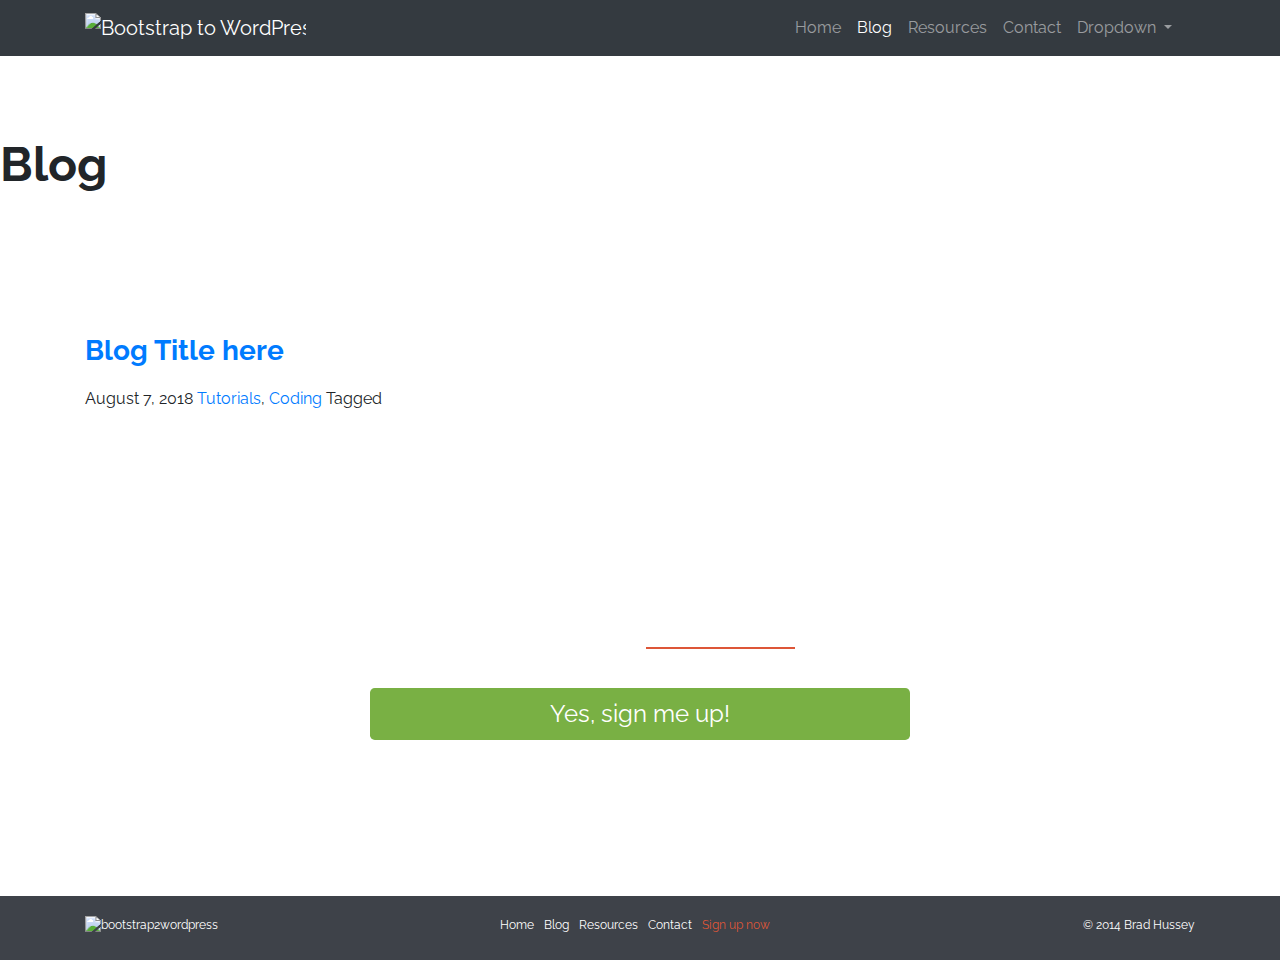
==== B2W/blog.html @ 50691cf5 "dfgdf" ====
<html lang="en">

<head>
    <meta charset="UTF-8">
    <meta name="viewport" content="width=device-width, initial-scale=1.0">
    <meta http-equiv="X-UA-Compatible" content="ie=edge">
    <title>Bootstrap to WordPress</title>
    <link rel="stylesheet" href="https://maxcdn.bootstrapcdn.com/bootstrap/4.0.0/css/bootstrap.min.css" integrity="sha384-Gn5384xqQ1aoWXA+058RXPxPg6fy4IWvTNh0E263XmFcJlSAwiGgFAW/dAiS6JXm"
        crossorigin="anonymous">
    <link rel="stylesheet" href="https://maxcdn.bootstrapcdn.com/font-awesome/4.7.0/css/font-awesome.min.css">
    <link rel="stylesheet" href="https://use.typekit.net/mcg1lsg.css">
    <link rel="stylesheet" href="assets/css/style.css">
    <link href="https://fonts.googleapis.com/css?family=Raleway:400,700" rel="stylesheet">
</head>

<body class="blog">
    <!-- HEADER =================================================================================== -->
    <header class="site-header" role="banner">
        <!--  NAV BAR -->
        <nav class="navbar navbar-expand-lg navbar-dark bg-dark navbar-fixed-top">
            <div class="container navbar-container">
                <a class="navbar-brand" href="#">
                    <img src="assets/img/logo.png" alt="Bootstrap to WordPress">
                </a>
                <button class="navbar-toggler" type="button" data-toggle="collapse" data-target="#navbarSupportedContent" aria-controls="navbarSupportedContent"
                    aria-expanded="false" aria-label="Toggle navigation">
                    <span class="navbar-toggler-icon"></span>
                </button>

                <div class="container navbar-container">
                    <div class="collapse navbar-collapse" id="navbarSupportedContent">
                        <ul class="navbar-nav ml-auto">
                            <li class="nav-item">
                                <a class="nav-link" href="#">Home
                                    <span class="sr-only">(current)</span>
                                </a>
                            </li>
                            <li class="nav-item active">
                                <a class="nav-link" href="blog.html">Blog</a>
                            </li>
                            <li class="nav-item">
                                <a class="nav-link" href="resources.html">Resources</a>
                            </li>
                            <li class="nav-item">
                                <a class="nav-link" href="contact.html">Contact</a>
                            </li>
                            <li class="nav-item dropdown">
                                <a class="nav-link dropdown-toggle" href="#" id="navbarDropdown" role="button" data-toggle="dropdown" aria-haspopup="true"
                                    aria-expanded="false">
                                    Dropdown
                                </a>
                                <div class="dropdown-menu" aria-labelledby="navbarDropdown">
                                    <a class="dropdown-item" href="#">Action</a>
                                    <a class="dropdown-item" href="#">Another action</a>
                                    <div class="dropdown-divider"></div>
                                    <a class="dropdown-item" href="#">Something else here</a>
                                </div>
                            </li>
                        </ul>
                    </div>
                </div>
        </nav>
    </header>

<section class="eature-image feature-image-default-alt" data-type="background" data-speed="2">
    <h1 class="page-title">Blog</h1>
</section>

<!-- BLOG CONTENT -->
<!-- ========================================================================================================== -->
<div class="container">
    <div class="row" id="primary">
        <main id="content" class="col-sm-8" role="main">
            <article class="post">
                <header>
                    <h3><a href="post.html">Blog Title here</a></h3>
                    <div class="post-details">
                        <span class="glyphicon glyphicon-user"></span>
                        <span class="glyphicon glyphicon-time"></span>
                        <time>August 7, 2018</time>
                        <span class="glyphicon glyphicon-folder-open-alt"></span>
                        <a href="#">Tutorials</a>, <a href="">Coding</a>
                        <span class="glyphicon glyphicon-tags"></span> Tagged <a href=""></a>
                    </div> <!-- post-details -->
                </header>
                <div class="post-image">

                </div> <!-- post-image -->
                <div class="post-excerpt">

                </div>
            </article> <!-- article -->
        </main> <!-- content -->
    </div> <!-- row -->
</div> <!-- container -->






















































































        <!-- SIGN UP SECTION ========================================================================= -->
        <section id="signup" data-type="background" data-speed="4">
            <div class="container">
                <div class="row justify-content-center">
                    <div class="col-sm-6 col-sm-offset-3">
                        <h2>Are You ready to take your coding skills to the <strong>next level</strong>?</h2>
                        <p><a href="#" class="btn btn-lg btn-block btn-success">Yes, sign me up!</a></p>
                    </div>
                </div>
            </div>
        </section>
    
    
        <!-- FOOTER ========================================================================= -->
        <footer>
         <div class="container">
             <div class="row">
            <div class="col-sm-3">
                <p><a href="#"><img src="assets/img/logo.png" alt="bootstrap2wordpress"></a></p>
            </div><!--  end col -->
       
         <div class="col-sm-6">
             <nav>
                 <ul class="list-unstyled d-flex justify-content-center">
                     <li><a href="Home">Home</a></li>
                     <li><a href="Blog">Blog</a></li>
                     <li><a href="Resources">Resources</a></li>
                     <li><a href="Contact">Contact</a></li>
                     <li class="signup-link"><a href="">Sign up now</a></li>
                 </ul>
             </nav>
         </div><!-- end col -->
         <div class="col-sm-3">
             <p class="pull-right">&copy; 2014 Brad Hussey</p>
         </div>
        </div>
        </div><!-- container -->
        </footer>
    
    
        <!-- MODAL ========================================================================= -->
     
            <!-- Button trigger modal -->
            <!-- Modal -->
            <div class="modal fade" class="modal-width" id="myModal" tabindex="-1" role="dialog" aria-labelledby="exampleModalCenterTitle"
                aria-hidden="true">
                <div class="modal-dialog modal-lg modal-dialog-centered" role="document">
                    <div class="modal-content">
                        <div class="modal-header">
                            <h5 class="modal-title" id="exampleModalLongTitle">Subscribe to our Mailing List</h5>
                            <button type="button" class="close" data-dismiss="modal" aria-label="Close">
                                <span aria-hidden="true">&times;</span>
                            </button>
                        </div>
                        <div class="modal-body">
                            <div class="container-fluid">
                                <div class="row">
                                    <p>simply enter your name and email! As a thank you for joining us, we're going to give you
                                        one of our best-selling courses,
                                        <em>for free!</em>
                                    </p>
                                </div>
                                <div class="row flex-row justify-content-between">
                                    <div class="col-5">
                                        <input type="text" class="form-control" id="subscribe-name" placeholder="Your First name">
                                    </div>
    
                                    <div class="col-5">
                                        <input type="text" class="form-control" id="subscribe-email" placeholder="and your email">
                                    </div>
    
                                    <div class="col-2">
                                        <input type="submit" class="btn btn-danger" value="subscribe">
                                    </div>
                                </div>
                            </div>
                        </div>
                    </div>
                </div>
            </div>
    
        <!-- BOOTSTRAP CORE JAVASCRIPT =========================================================================-->
        <script src="https://code.jquery.com/jquery-3.2.1.slim.min.js" integrity="sha384-KJ3o2DKtIkvYIK3UENzmM7KCkRr/rE9/Qpg6aAZGJwFDMVNA/GpGFF93hXpG5KkN"
            crossorigin="anonymous"></script>
        <script src="https://cdnjs.cloudflare.com/ajax/libs/popper.js/1.12.9/umd/popper.min.js" integrity="sha384-ApNbgh9B+Y1QKtv3Rn7W3mgPxhU9K/ScQsAP7hUibX39j7fakFPskvXusvfa0b4Q"
            crossorigin="anonymous"></script>
        <script src="https://maxcdn.bootstrapcdn.com/bootstrap/4.0.0/js/bootstrap.min.js" integrity="sha384-JZR6Spejh4U02d8jOt6vLEHfe/JQGiRRSQQxSfFWpi1MquVdAyjUar5+76PVCmYl"
            crossorigin="anonymous"></script>
    
    </body>
    
    
    </html>
---- B2W/assets/css/style.css ----
/* COLOR REFERENCES 
Green: #79b044
Salmon: #dd5638
Blue Gray: #3e4249 */

body {
  font-family: 'proxima-nova', 'Raleway', Helvetica, sans-serif;
  font-family: 'Raleway', sans-serif;
  font-size: 16px;
  background: url('../img/tile.jpg') top left repeat;
}

/* GLOBAL */

h1,
h2,
h3,
h4,
h5,
h6 {
  -webkit-font-smoothing: antialiased;
  text-rendering: optimizelegibility;
  font-weight: bold;
}

h1 {
  font-size: 3em;
}

h1,
h2 {
  margin: 0 0 40px;
}

h3 {
  margin: 20px 0;
}

h4 {
  font-size: 18px;
}

p.lead {
  font-weight: normal;
}

a:link a:visited {
  color: #dd5638;
}

a:hover {
  text-decoration: none;
  color: #c9302c;
}

img {
  max-width: 100%;
}

.modal-content {
  background: url('../img/tile.jpg') top left repeat;
}

.badge.social {
  display: flex;
  background: #ccc;
  font-size: 24px;
  height: 40px;
  width: 40px;
  text-align: center;
  align-items: center;
  justify-content: center;
  margin: 0 5px 20px 0;
  padding: 0;
  -webkit-border-radius: 50px;
  -moz-border-radius: 50px;
  border-radius: 50px;
  color: white;
}

.badge.social.twitter:hover {
  background: #55acee;
}

.badge.social.facebook:hover {
  background: #3b5988;
}

.badge.social.gplus:hover {
  background: #db4b39;
}

#instructor .num {
  font-size: 30px;
  font-weight: bold;
  color: white;
  height: 140px;
  width: 140px;
  text-align: center;
  background: #dd5638;
  -webkit-border-radius: 100%;
  -moz-border-radius: 100%;
  border-radius: 100%;
  display: flex;
  justify-content: center;
  align-items: center;
}

#instructor .num span {
  display: block;
  font-size: 20px;
  font-weight: normal;
}

#kudos {
  text-align: center;
}

.testimonial {
  margin-bottom: 60px;
}

.testimonial img {
  border-radius: 50%;
  -moz-border-radius: 50%;
  -webkit-border-radius: 50%;
}

#signup {
  text-align: center;
  background: url('../img/hipster-stuff.jpg') center center repeat fixed;
  background-size: cover;
  color: white;
  padding: 140px 0;
}

#signup h2 {
  font-weight: normal;
}

#signup h2 strong {
  border-bottom: 2px solid #dd5638;
}

#signup .btn {
  font-size: 24px;
}

blockquote cite {
  display: block;
  color: #777;
  margin: 15px 0 0 0;
}

blockquote:before {
  display: none;
}

/*   hero */

#hero {
  background: url('../img/hero-bg.jpg') 50% 0 repeat fixed;
  background-repeat: no-repeat;
  min-height: 500px;
  padding: 40px 0;
  color: white;
  -webkit-font-smoothing: antialiased;
  text-rendering: optimizelegibility;
}

button.btn:focus {
  outline: none !important;
}

s .btn {
  font-weight: bold;
}

.btn-danger {
  background-color: #dd5638;
  border-collapse: #d95131;
}

.btn-success {
  background: #79b044;
  border: none;
}

.btn-success:hover {
  background: #6a9b3d;
  border-color: #6a9b3d;
}

#hero article {
  width: 100%;
  text-align: center;
}

#hero .hero-text {
  margin-top: 30px;
}

#price-timeline {
  margin: 30px 0 60px;
  text-align: center;
}

#price-timeline .price {
  display: inline-block;
  margin: 0 2% 0 0;
  width: 30%;
  padding: 10px 20px 30px;
  background: #3e4249;
  position: relative;
  vertical-align: top;
}

#price-timeline .price.active {
  background: #dd5638;
}

#price-timeline .price span {
  background: #101010;
  display: block;
  height: 70px;
  width: 70px;
  text-align: center;
  line-height: 70px;
  font-weight: bold;
  font-size: 24px;
  border-radius: 100%;
  -webkit-border-radius: 100%;
  -moz-border-radius: 100%;
  position: absolute;
  bottom: -35px;
  left: 50%;
  margin-left: -35px;
}

#price-timeline h4 {
  margin: 0 0 10px;
}

#price-timeline h4 small {
  color: white;
  font-weight: bold;
  display: block;
}

/* LAYOUT */

.row+.row {
  margin-top: 20px;
}

section {
  padding: 80px 0;
}

.section-header {
  text-align: center;
}

section h2 {
  margin: 20px 0 40px;
}

section h3 {
  margin: 30px 0 10px;
}

#optin {
  background: #3e4249;
  padding: 20px 0;
  color: white;
  text-rendering: optimizelegibility;
  font-size: 1.2em;
}

#who-benefits {
  background: white;
}

.list-unstyled a {
  padding-right: 10px;
}

#optin p {
  margin: 7px 0 0 0;
}

#course-features {
  background: #3e4249;
  color: white;
  text-align: center;
}

footer {
  background: #3e4249;
  color: white;
  padding: 20px 0 10px;
  font-size: 12px;
}

footer p {
  margin: 0;
}

footer a:link,
footer a:visited {
  color: white;
}

footer a:hover {
  color: #dd5638;
}

footer li.signup-link a {
  color: #dd5638;
}

footer li.signup-link a:hover {
  font-weight: bold;
}

/* CUSTOM ICON SPRITES */

i.ci {
  display: inline-block;
  height: 40px;
  width: 40px;
  background: url('../img/icon-sprite.png') no-repeat;
}

.ci.ci-computer {
  background-position: 0, 0;
}

.ci.ci-watch {
  background-position: -40px 0;
}

.ci.ci-calendar {
  background-position: -80px 0;
}

.ci.ci-community {
  background-position: -120px 0;
}

.ci.ci-instructor {
  background-position: -160px 0;
}

.ci.ci-device {
  background-position: -200px 0;
}

#project-features {
  text-align: center;
}

#instructor {
  background: white url('../img/brad-elvis.png') 90% -10px no-repeat;
}

#instructor h2 {
  margin: 0 0 20px;
}

#featurette {
  background: url('../img/stuff-bg.jpg') 50% 100% repeat fixed;
  background-size: cover;
  text-align: center;
  color: white;
}

/* MEDIA QUERIES */

@media screen and (max-width: 991px) {
  #instructor .container {
    background: rgba(255, 255, 255, 0.8);
    padding: 20px;
  }
}

@media screen and ( max-width: 768px) {
  .logo {
    width: 50%;
  }
  #optin p {
    margin: 0 0 10px;
  }
  #featurette iframe {
    height: 240px;
  }
}

@media screen and (max-width: 568px) {
  #instructor .num {
    height: 100px;
    width: 100px;
    font-size: 22px;
  }
  #instructor .num span {
    font-size: 16px;
  }
}
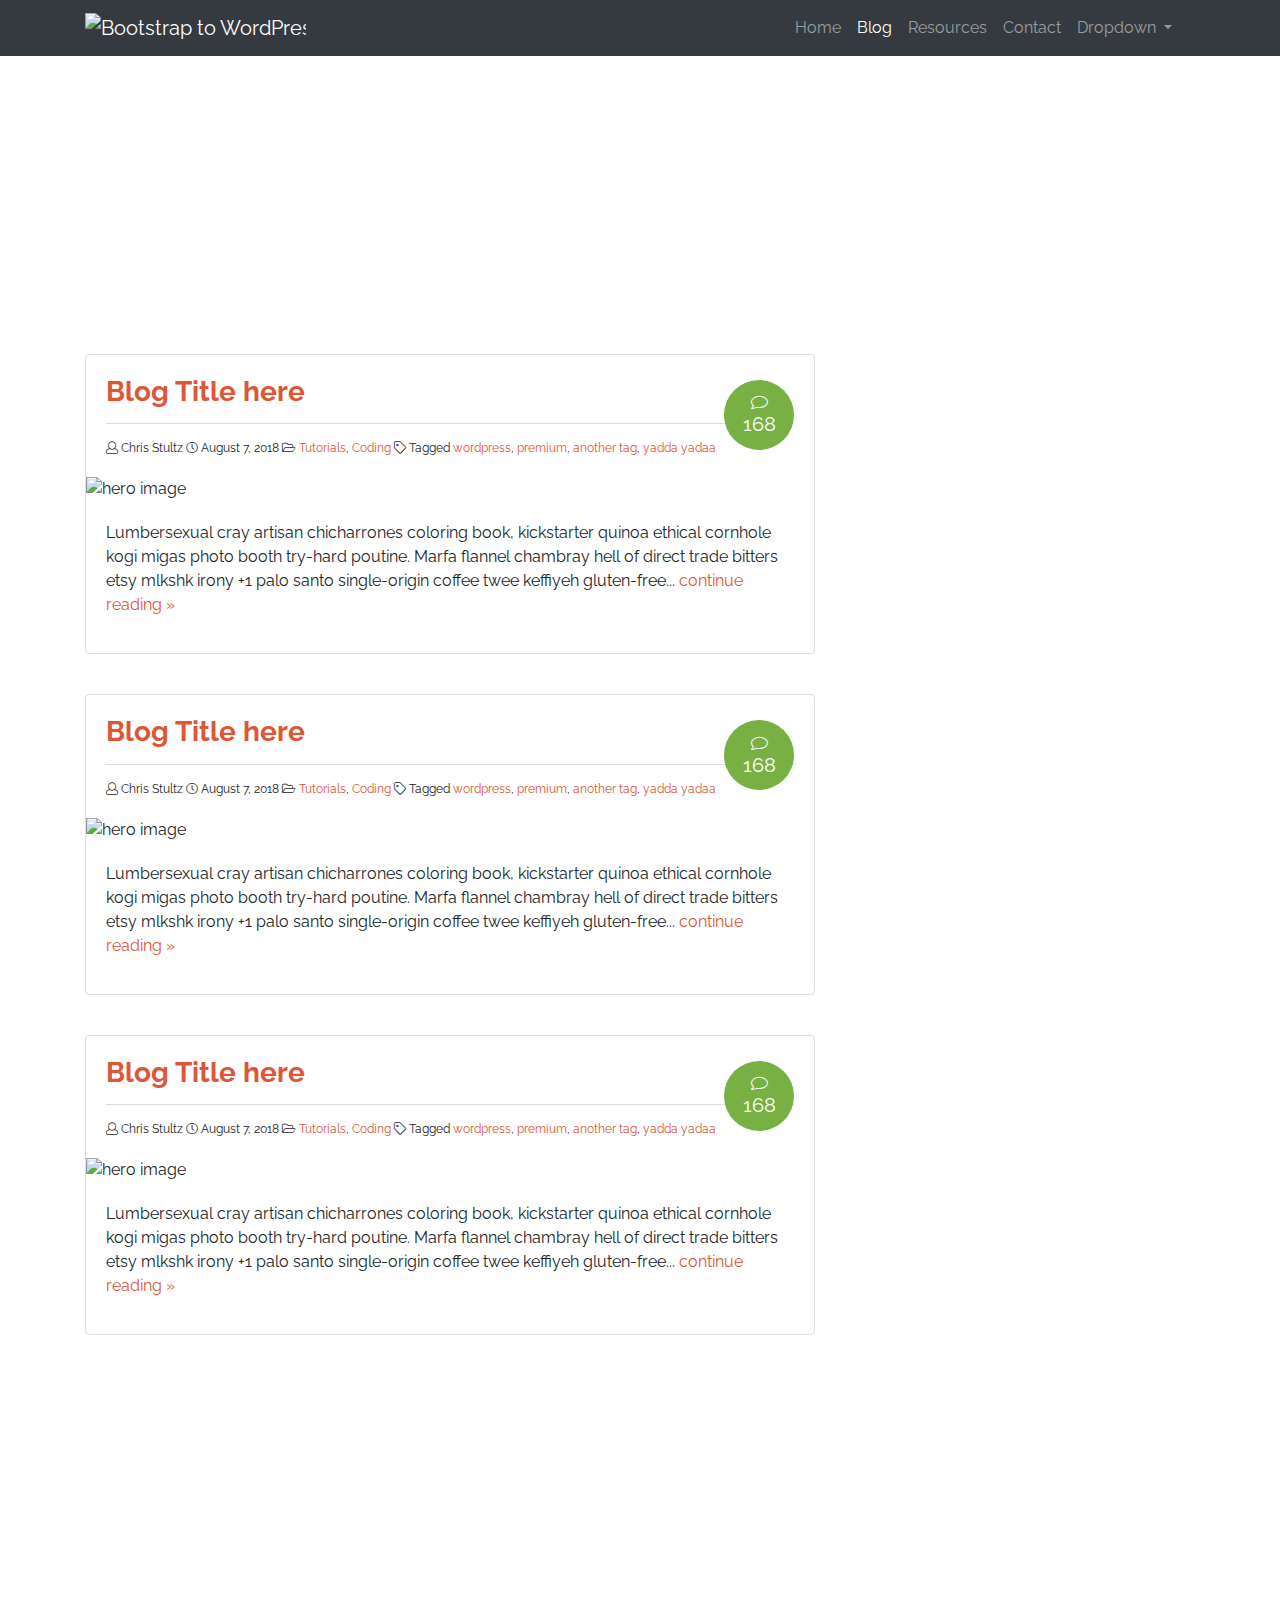
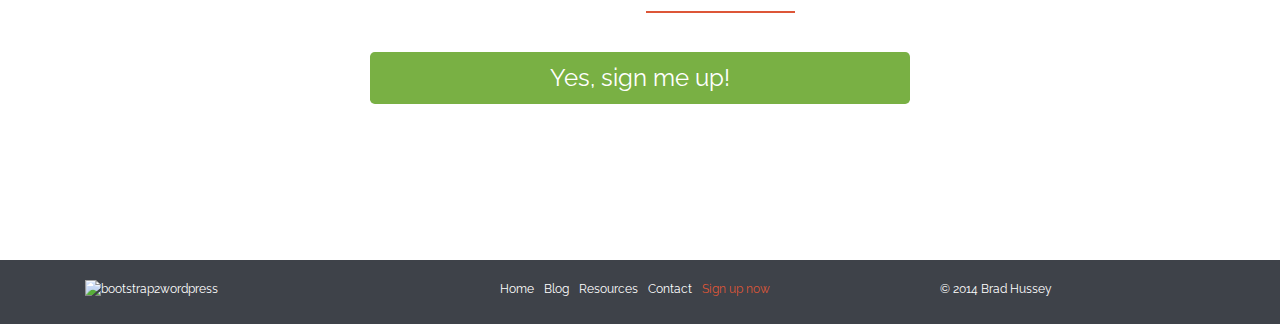
==== commit defde571: "font-awesome + blog-post" ====
--- a/B2W/blog.html
+++ b/B2W/blog.html
@@ -7,7 +7,7 @@
     <title>Bootstrap to WordPress</title>
     <link rel="stylesheet" href="https://maxcdn.bootstrapcdn.com/bootstrap/4.0.0/css/bootstrap.min.css" integrity="sha384-Gn5384xqQ1aoWXA+058RXPxPg6fy4IWvTNh0E263XmFcJlSAwiGgFAW/dAiS6JXm"
         crossorigin="anonymous">
-    <link rel="stylesheet" href="https://maxcdn.bootstrapcdn.com/font-awesome/4.7.0/css/font-awesome.min.css">
+    <link rel="stylesheet" href="assets/css/fontawesome-all.min.css">
     <link rel="stylesheet" href="https://use.typekit.net/mcg1lsg.css">
     <link rel="stylesheet" href="assets/css/style.css">
     <link href="https://fonts.googleapis.com/css?family=Raleway:400,700" rel="stylesheet">
@@ -62,7 +62,7 @@
         </nav>
     </header>
 
-<section class="eature-image feature-image-default-alt" data-type="background" data-speed="2">
+<section class="feature-image feature-image-default-alt" data-type="background" data-speed="2">
     <h1 class="page-title">Blog</h1>
 </section>
 
@@ -75,110 +75,100 @@
                 <header>
                     <h3><a href="post.html">Blog Title here</a></h3>
                     <div class="post-details">
-                        <span class="glyphicon glyphicon-user"></span>
-                        <span class="glyphicon glyphicon-time"></span>
+                        <i class="fal fa-user"></i>
+                        Chris Stultz
+                        <i class="fal fa-clock"></i>
                         <time>August 7, 2018</time>
-                        <span class="glyphicon glyphicon-folder-open-alt"></span>
+                        <i class="fal fa-folder-open"></i>
                         <a href="#">Tutorials</a>, <a href="">Coding</a>
-                        <span class="glyphicon glyphicon-tags"></span> Tagged <a href=""></a>
+                        <i class="fal fa-tag"></i> Tagged <a href="">wordpress</a>, <a href="">premium</a>, <a href="">
+                            another tag</a>, <a href="">yadda yadaa</a>
+                            <div class="post-comments-badge">
+                                <a href=""><i class="fal fa-comment"></i> 168</a>
+                            </div> <!-- posts comments badge -->
                     </div> <!-- post-details -->
                 </header>
                 <div class="post-image">
-
+                    <img src="assets/img/hero-bg.jpg" alt="hero image">
                 </div> <!-- post-image -->
                 <div class="post-excerpt">
-
-                </div>
+                    <p>Lumbersexual cray artisan chicharrones coloring book,
+                         kickstarter quinoa ethical cornhole kogi migas photo booth try-hard poutine. 
+                         Marfa flannel chambray hell of direct trade bitters etsy mlkshk irony +1 
+                         palo santo single-origin coffee twee keffiyeh gluten-free...
+                        <a href="post.html">continue reading &raquo; </a></p>
+                </div> <!-- post excerpt -->
             </article> <!-- article -->
         </main> <!-- content -->
-    </div> <!-- row -->
-</div> <!-- container -->
-
-
-
-
-
-
-
-
-
-
-
-
-
-
-
-
-
-
-
-
-
-
-
-
-
-
-
-
-
-
-
-
-
-
-
-
-
-
-
-
-
-
-
-
-
-
-
-
-
-
-
-
-
-
-
-
-
-
-
-
-
-
-
-
-
-
-
-
-
-
-
-
-
-
-
-
-
-
-
-
-
-
-
-
-
-
+    
+
+  
+            <main id="content" class="col-sm-8" role="main">
+                <article class="post">
+                    <header>
+                        <h3><a href="post.html">Blog Title here</a></h3>
+                        <div class="post-details">
+                            <i class="fal fa-user"></i>
+                            Chris Stultz
+                            <i class="fal fa-clock"></i>
+                            <time>August 7, 2018</time>
+                            <i class="fal fa-folder-open"></i>
+                            <a href="#">Tutorials</a>, <a href="">Coding</a>
+                            <i class="fal fa-tag"></i> Tagged <a href="">wordpress</a>, <a href="">premium</a>, <a href="">
+                                another tag</a>, <a href="">yadda yadaa</a>
+                                <div class="post-comments-badge">
+                                    <a href=""><i class="fal fa-comment"></i> 168</a>
+                                </div> <!-- posts comments badge -->
+                        </div> <!-- post-details -->
+                    </header>
+                    <div class="post-image">
+                        <img src="assets/img/hero-bg.jpg" alt="hero image">
+                    </div> <!-- post-image -->
+                    <div class="post-excerpt">
+                        <p>Lumbersexual cray artisan chicharrones coloring book,
+                             kickstarter quinoa ethical cornhole kogi migas photo booth try-hard poutine. 
+                             Marfa flannel chambray hell of direct trade bitters etsy mlkshk irony +1 
+                             palo santo single-origin coffee twee keffiyeh gluten-free...
+                            <a href="post.html">continue reading &raquo; </a></p>
+                    </div> <!-- post excerpt -->
+                </article> <!-- article -->
+            </main> <!-- content -->
+
+            
+            <main id="content" class="col-sm-8" role="main">
+                    <article class="post">
+                        <header>
+                            <h3><a href="post.html">Blog Title here</a></h3>
+                            <div class="post-details">
+                                <i class="fal fa-user"></i>
+                                Chris Stultz
+                                <i class="fal fa-clock"></i>
+                                <time>August 7, 2018</time>
+                                <i class="fal fa-folder-open"></i>
+                                <a href="#">Tutorials</a>, <a href="">Coding</a>
+                                <i class="fal fa-tag"></i> Tagged <a href="">wordpress</a>, <a href="">premium</a>, <a href="">
+                                    another tag</a>, <a href="">yadda yadaa</a>
+                                    <div class="post-comments-badge">
+                                        <a href=""><i class="fal fa-comment"></i> 168</a>
+                                    </div> <!-- posts comments badge -->
+                            </div> <!-- post-details -->
+                        </header>
+                        <div class="post-image">
+                            <img src="assets/img/hero-bg.jpg" alt="hero image">
+                        </div> <!-- post-image -->
+                        <div class="post-excerpt">
+                            <p>Lumbersexual cray artisan chicharrones coloring book,
+                                 kickstarter quinoa ethical cornhole kogi migas photo booth try-hard poutine. 
+                                 Marfa flannel chambray hell of direct trade bitters etsy mlkshk irony +1 
+                                 palo santo single-origin coffee twee keffiyeh gluten-free...
+                                <a href="post.html">continue reading &raquo; </a></p>
+                        </div> <!-- post excerpt -->
+                    </article> <!-- article -->
+                </main> <!-- content -->
+            </div> <!-- row -->    
+            </div> <!-- container -->
+
+            
         <!-- SIGN UP SECTION ========================================================================= -->
         <section id="signup" data-type="background" data-speed="4">
             <div class="container">
--- a/B2W/assets/css/style.css
+++ b/B2W/assets/css/style.css
@@ -11,7 +11,6 @@
 }
 
 /* GLOBAL */
-
 h1,
 h2,
 h3,
@@ -44,8 +43,14 @@
   font-weight: normal;
 }
 
-a:link a:visited {
+a:link, a:visited {
   color: #dd5638;
+}
+
+button, input, .btn, a.btn {
+  -webkit-font-smoothing: antialiased;
+	text-rendering: optimizelegibility;
+	color: white;
 }
 
 a:hover {
@@ -156,7 +161,7 @@
   display: none;
 }
 
-/*   hero */
+/*hero*/
 
 #hero {
   background: url('../img/hero-bg.jpg') 50% 0 repeat fixed;
@@ -249,7 +254,7 @@
 
 /* LAYOUT */
 
-.row+.row {
+.row+ .row {
   margin-top: 20px;
 }
 
@@ -267,6 +272,32 @@
 
 section h3 {
   margin: 30px 0 10px;
+}
+
+#primary {
+  padding-top: 40px;
+}
+
+.feature-image {
+  display:flex;
+  justify-content: center;
+  align-items: center;
+  width:100%;
+}
+
+.feature-image-default {
+  background: url('../img/stuff-feature.jpg') no-repeat;
+  background-size:cover;
+}
+
+.feature-image-default-alt {
+  background:url('../img/hipster-stuff.jpg') no-repeat fixed;
+  background-size:cover;
+}
+
+.feature-image h1 {
+  text-align:center;
+  color:white;
 }
 
 #optin {
@@ -322,6 +353,88 @@
 footer li.signup-link a:hover {
   font-weight: bold;
 }
+
+/* BLOG */
+.post {
+  position:relative;
+  border: solid 1px #ddd;
+  background:white;
+  margin:0 0 40px;
+  border-radius:4px;
+  -webkit-border-radius: 4px;
+  -moz-border-radius: 4px;
+}
+
+.post header,
+.post .post-excerpt {
+  padding:20px;
+}
+
+.post header h1,
+.post header h3 {
+  margin:0 0 15px;
+  padding:0 0 15px;
+  border-bottom: solid 1px #ddd;
+}
+
+.post header h1 {
+  font-size:24px;
+}
+
+.post-image {
+  height:auto;
+}
+
+.post-details {
+  font-size:12px;
+  width:90%;
+}
+
+.post-details i.fa {
+  padding-left:10px;
+}
+
+.post-details i.fa:first-child {
+  padding:0;
+}
+
+/* comments */
+
+.post-comments-badge {
+  height:70px; 
+  width:70px;
+  position:absolute;
+  top:25px;
+  right:20px;
+  border:none;
+  border-radius:100%;
+  -webkit-border-radius:100%;
+  -moz-border-radius:100%;
+  background:#79b044;
+  text-align:center;
+  display:flex;
+  flex-flow:column wrap;
+  justify-content:center;
+  align-items:center;
+}
+
+.post-comments-badge i.fal {
+  display:block;
+  font-size:15px;
+  padding:0;
+  margin-bottom:4px;
+}
+
+.post-comments-badge:hover {
+  background-color:#8bc653;
+}
+
+.post-comments-badge a {
+  color:white;
+  font-size:20px;
+  line-height:20px;
+}
+
 
 /* CUSTOM ICON SPRITES */
 
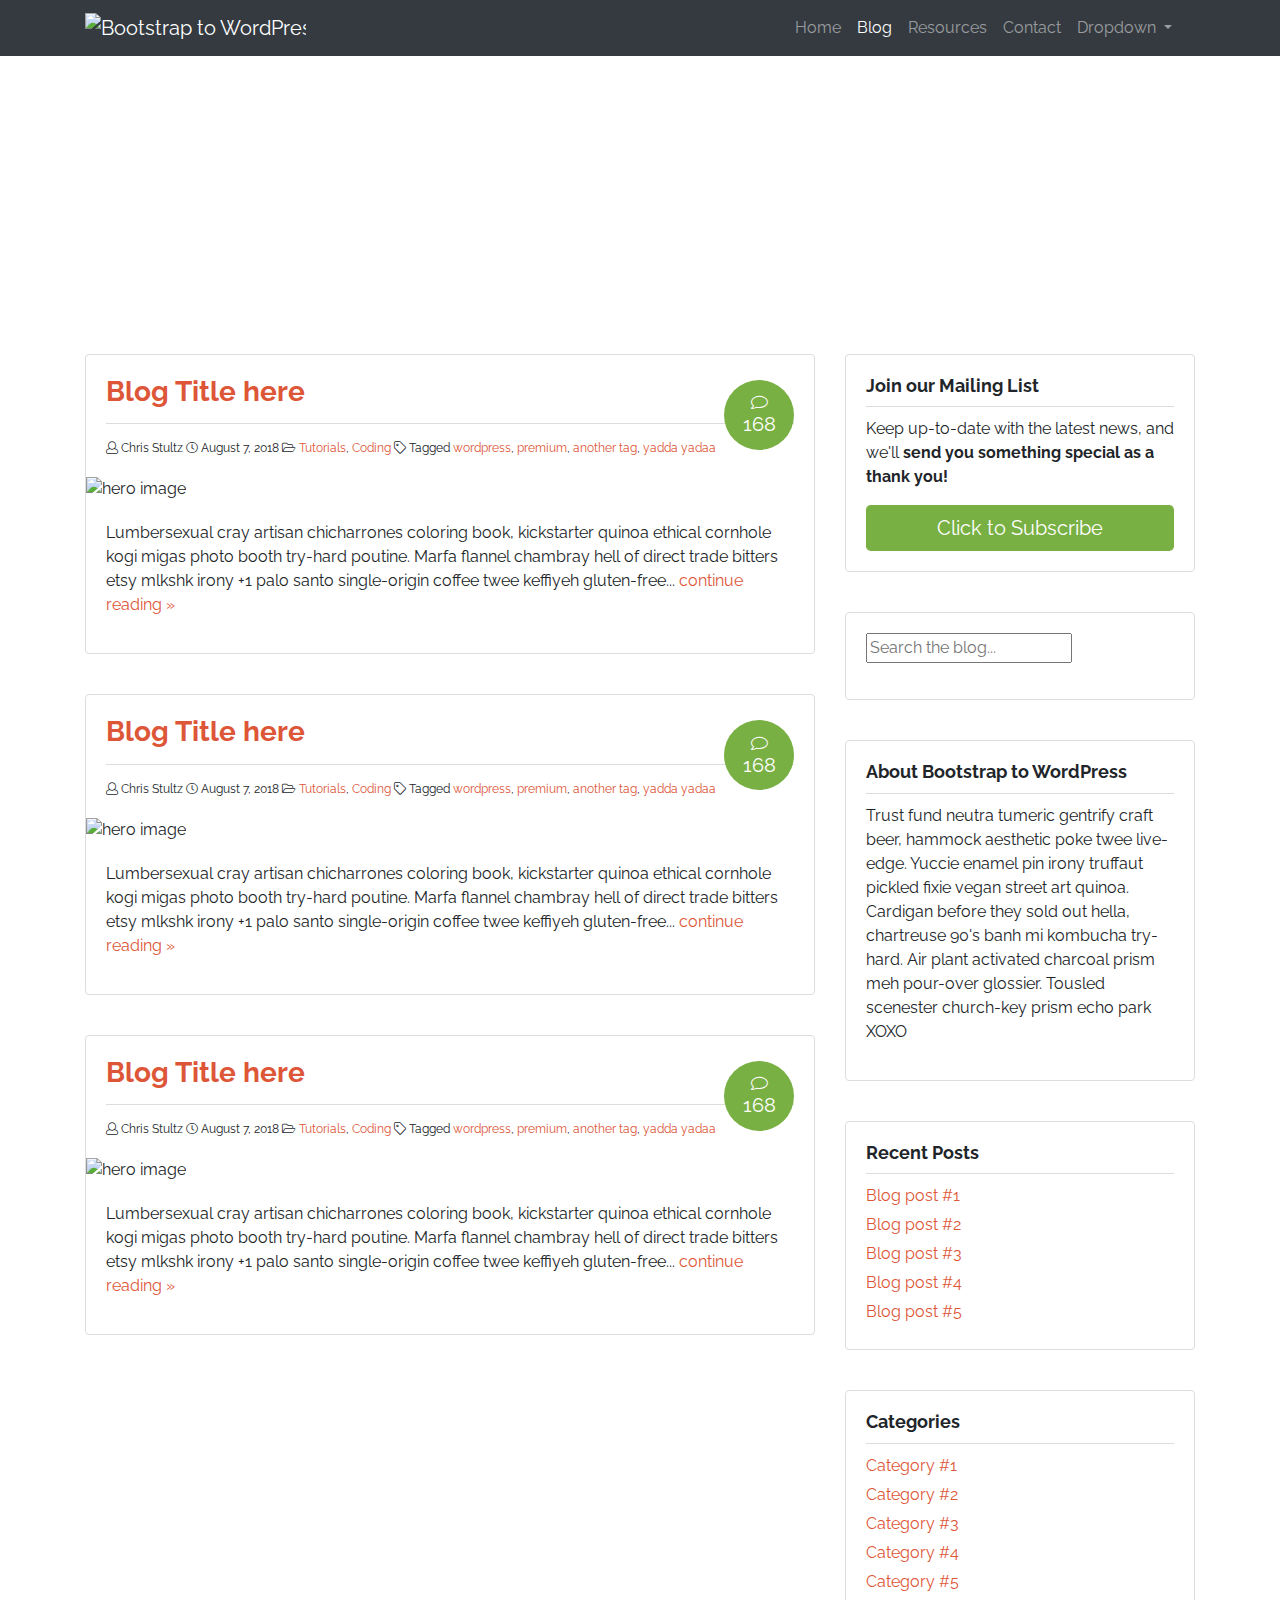
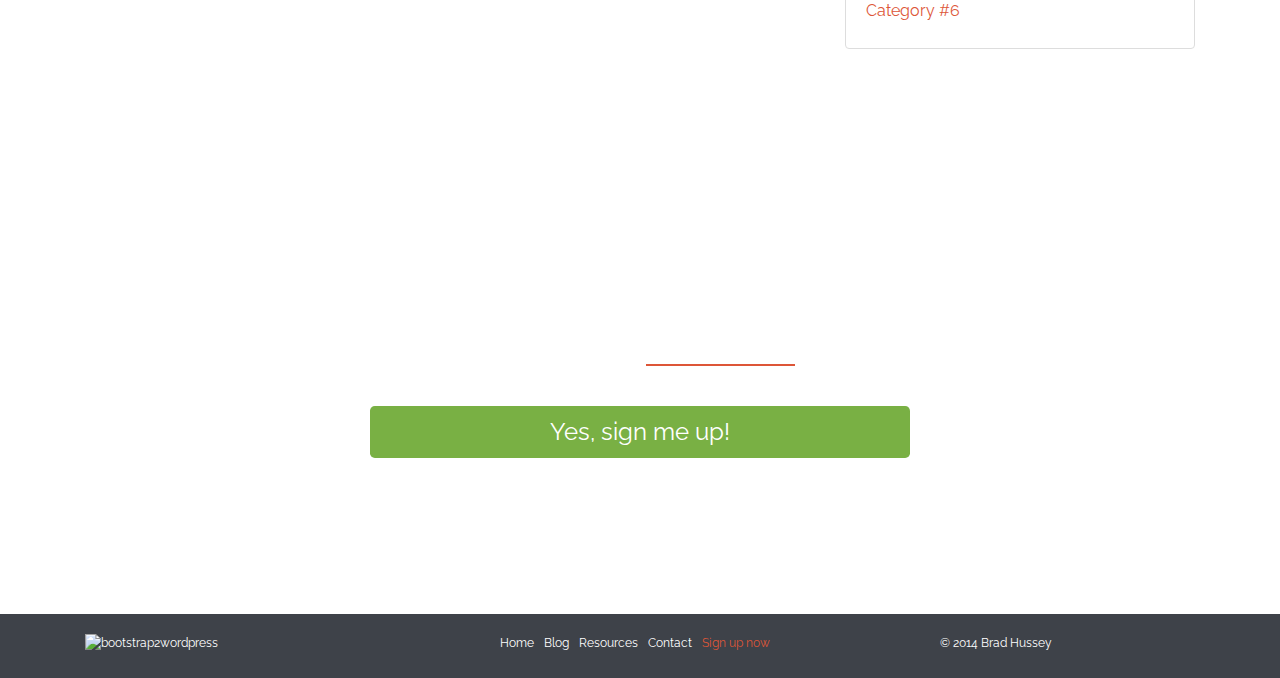
==== commit 5a7d6627: "changes" ====
--- a/B2W/blog.html
+++ b/B2W/blog.html
@@ -99,11 +99,9 @@
                         <a href="post.html">continue reading &raquo; </a></p>
                 </div> <!-- post excerpt -->
             </article> <!-- article -->
-        </main> <!-- content -->
-    
-
-  
-            <main id="content" class="col-sm-8" role="main">
+      
+    
+        
                 <article class="post">
                     <header>
                         <h3><a href="post.html">Blog Title here</a></h3>
@@ -132,10 +130,8 @@
                             <a href="post.html">continue reading &raquo; </a></p>
                     </div> <!-- post excerpt -->
                 </article> <!-- article -->
-            </main> <!-- content -->
-
-            
-            <main id="content" class="col-sm-8" role="main">
+
+
                     <article class="post">
                         <header>
                             <h3><a href="post.html">Blog Title here</a></h3>
@@ -165,8 +161,59 @@
                         </div> <!-- post excerpt -->
                     </article> <!-- article -->
                 </main> <!-- content -->
-            </div> <!-- row -->    
-            </div> <!-- container -->
+              
+           <!-- SECTION TITLE  -->
+       <!--  ===================================================================================== -->
+       <aside class="col-sm-4">
+        <div class="widget">
+            <h4>Join our Mailing List</h4>
+            <p>Keep up-to-date with the latest news, and we'll
+                <strong>send you something special as a thank you!</strong></p>
+                <button class="btn btn-success btn-lg btn-block" data-toggle="modal" data-target="#myModal">
+                    Click to Subscribe
+                </button>
+            
+        </div>
+        <div class="widget">
+          <form action="form" class="search-form">
+              <label for="sidebar-search" class="sr-only">Search the Blog</label>
+              <input type="text" id="sidebar-search" placeholder="Search the blog...">
+          </form>
+        </div>
+
+        <div class="widget">
+            <h4>About Bootstrap to WordPress</h4>
+            <p>Trust fund neutra tumeric gentrify craft beer, hammock aesthetic poke twee live-edge. Yuccie enamel pin irony
+                 truffaut pickled fixie vegan street art quinoa. Cardigan before they sold out hella, chartreuse 90's banh 
+                 mi kombucha try-hard. Air plant activated charcoal prism meh pour-over glossier. Tousled scenester 
+                 church-key prism echo park XOXO </p>
+        </div>
+
+        <div class="widget"> 
+            <h4>Recent Posts</h4>
+            <ul>
+                <li><a href="">Blog post #1</a></li>
+                <li><a href="">Blog post #2</a></li>
+                <li><a href="">Blog post #3</a></li>
+                <li><a href="">Blog post #4</a></li>
+                <li><a href="">Blog post #5</a></li>
+            </ul>
+        </div>
+
+        <div class="widget">
+                <h4>Categories</h4>
+                <ul>
+                    <li><a href="">Category #1</a></li>
+                    <li><a href="">Category #2</a></li>
+                    <li><a href="">Category #3</a></li>
+                    <li><a href="">Category #4</a></li>
+                    <li><a href="">Category #5</a></li>
+                    <li><a href="">Category #6</a></li>
+                </ul>
+            </div>   
+      </aside>
+ </div> <!-- row -->    
+</div> <!-- container -->
 
             
         <!-- SIGN UP SECTION ========================================================================= -->
@@ -180,7 +227,8 @@
                 </div>
             </div>
         </section>
-    
+
+        
     
         <!-- FOOTER ========================================================================= -->
         <footer>
@@ -249,6 +297,8 @@
                     </div>
                 </div>
             </div>
+
+
     
         <!-- BOOTSTRAP CORE JAVASCRIPT =========================================================================-->
         <script src="https://code.jquery.com/jquery-3.2.1.slim.min.js" integrity="sha384-KJ3o2DKtIkvYIK3UENzmM7KCkRr/rE9/Qpg6aAZGJwFDMVNA/GpGFF93hXpG5KkN"
--- a/B2W/assets/css/style.css
+++ b/B2W/assets/css/style.css
@@ -276,6 +276,7 @@
 
 #primary {
   padding-top: 40px;
+  padding-bottom:40px;
 }
 
 .feature-image {
@@ -355,7 +356,7 @@
 }
 
 /* BLOG */
-.post {
+.post, .widget {
   position:relative;
   border: solid 1px #ddd;
   background:white;
@@ -397,6 +398,35 @@
 .post-details i.fa:first-child {
   padding:0;
 }
+
+/* WIDGETS */
+.widget {
+  padding:20px;
+}
+
+.widget h4 {
+  margin:0 0 10px;
+  padding: 0 0 10px;
+  border-bottom:solid 1px #ddd;
+}
+
+.widget ul {
+  list-style: none;
+  margin:0;
+  padding:0;
+}
+
+.widget ul li {
+  margin: 0 0 5px;
+}
+
+.widget ul li:hover {
+  position:relative;
+  left:1px;
+}
+
+
+
 
 /* comments */
 
@@ -488,6 +518,8 @@
   color: white;
 }
 
+
+
 /* MEDIA QUERIES */
 
 @media screen and (max-width: 991px) {
